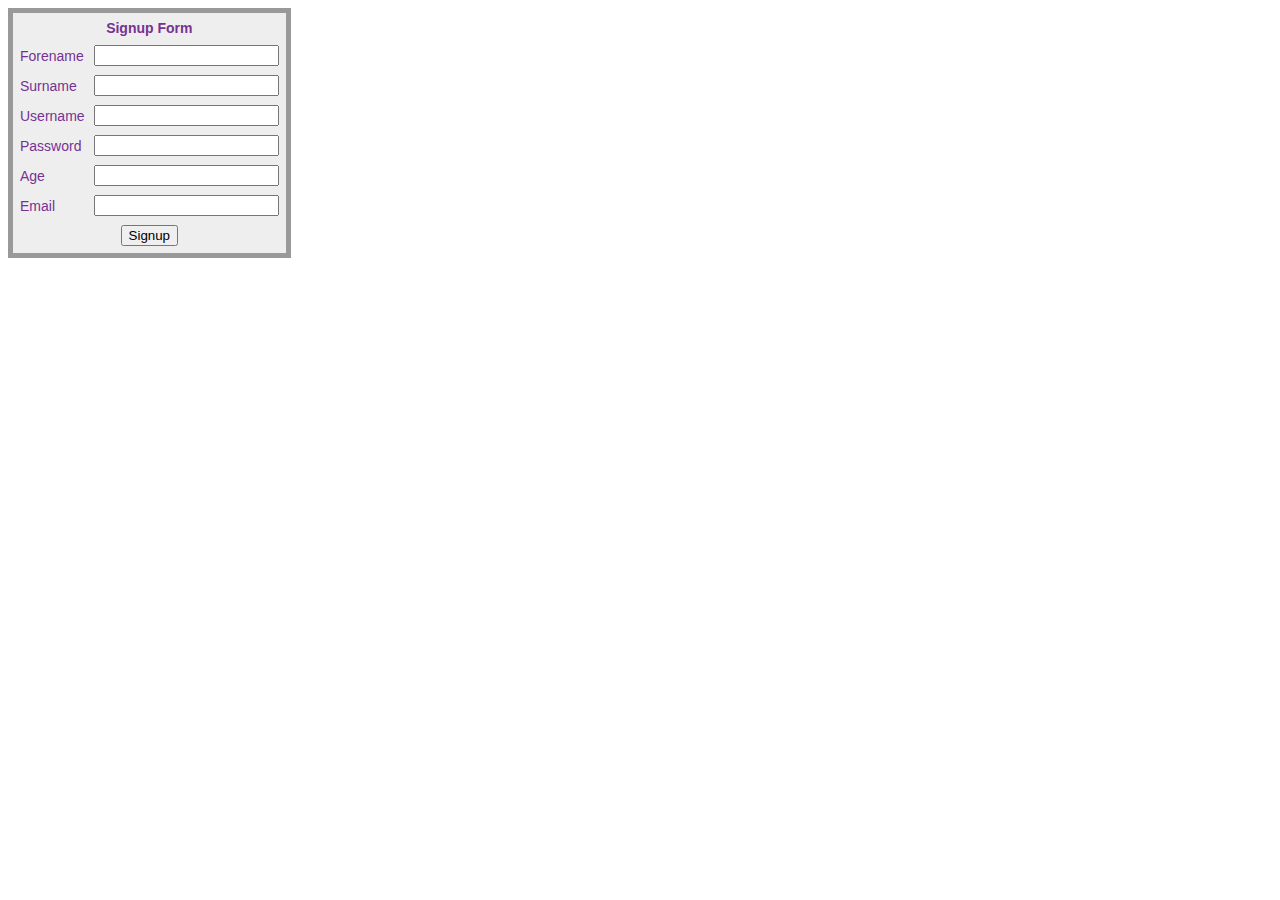
==== signup.html @ 1763d6c4 "first files" ====
<!DOCTYPE html>
<html>
<head>
	<title>An Example Form</title>
	<style>
	.signup {
		border:5px solid #999999; font: normal 14px helvetica; color: #763293;
	}
	</style>
	<script>
	function validate(form) {
		fail = validateForename(form.forename.value)
		fail += validateSurname(form.surname.value)
		//fail += validateUsername(form.username.value)
		//fail += validatePassword(form.password.value)
		//fail += validateAge(form.age.value)
		//fail += validateEmail(form.email.value)
		
		if (fail == "") return true
		else { alert(fail); return false }
	}
    function validateForename(field)
    {
        return (field == "") ? "No Forename was entered.\n" : ""
    }
    function validateSurname(field)
    {
        return (field == "") ? "No Surname was entered.\n" : ""
    }


	</script>
</head>
<body>
	<table class = "signup" border="0" cellpadding="2" cellspacing="5" bgcolor="#eeeeee">
		<th colspan="2" align="center">Signup Form</th>
		<form method="post" action = "authenticate.php" onsubmit="return validate(this)">
			<tr><td>Forename</td>
				<td><input type="text" maxlength="32" name="forename"></td></tr>
			<tr><td>Surname</td>
				<td><input type="text" maxlength="32" name="surname"></td></tr>
			<tr><td>Username</td>
				<td><input type="text" maxlength="16" name="username"></td></tr>
			<tr><td>Password</td>
				<td><input type="text" maxlength="12" name="password"></td></tr>
			<tr><td>Age</td>
				<td><input type="text" maxlength="3" name="age"></td></tr>
			<tr><td>Email</td>
				<td><input type="text" maxlength="64" name="email"></td></tr>
			<tr><td colspan="2" align="center"><input type="submit"
				value="Signup"></td></tr>
		</form>
	</table>
</body>
</html>
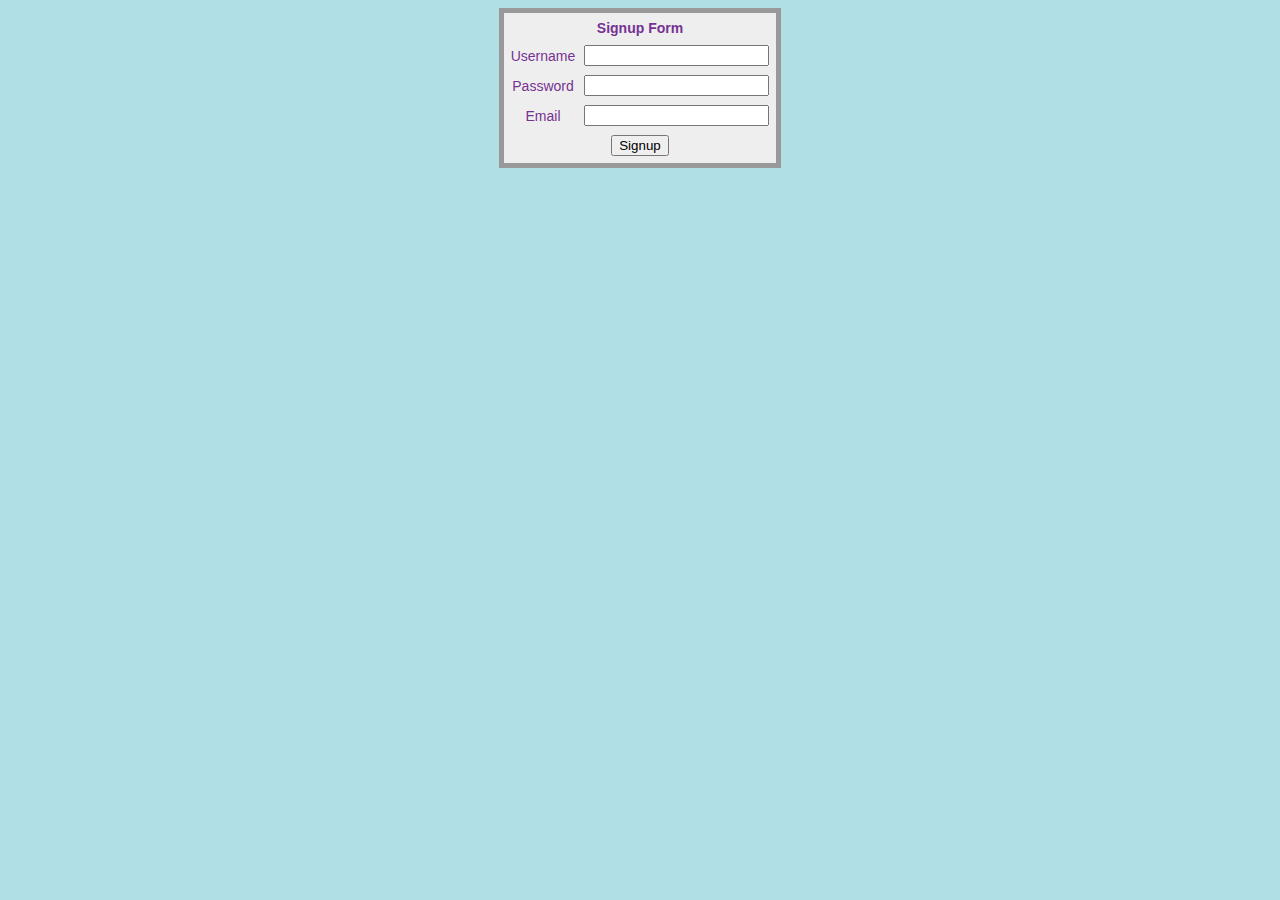
==== commit 20c25b28: "CSS" ====
--- a/signup.html
+++ b/signup.html
@@ -2,54 +2,71 @@
 <html>
 <head>
 	<title>An Example Form</title>
-	<style>
-	.signup {
-		border:5px solid #999999; font: normal 14px helvetica; color: #763293;
-	}
-	</style>
+    <style>
+    .signup {
+        border:5px solid #999999; font: normal 14px helvetica; color: #763293; display: inline-block;
+        }
+    </style>
+    <link rel="stylesheet" href="styles.css" />
 	<script>
 	function validate(form) {
-		fail = validateForename(form.forename.value)
-		fail += validateSurname(form.surname.value)
-		//fail += validateUsername(form.username.value)
-		//fail += validatePassword(form.password.value)
-		//fail += validateAge(form.age.value)
-		//fail += validateEmail(form.email.value)
+		fail = validateUsername(form.username.value)
+		fail += validatePassword(form.password.value)
+		fail += validateEmail(form.email.value)
 		
 		if (fail == "") return true
 		else { alert(fail); return false }
 	}
-    function validateForename(field)
+    function validateUsername(field)
     {
-        return (field == "") ? "No Forename was entered.\n" : ""
+        val = "";
+        if (field == "") 
+            val += "No Username was entered.\n"
+        if (field.length < 3)
+            val += "Usernames must be at least 3 characters.\n"
+        if (/[^a-zA-Z0-9_-]/.test(field))
+            val += "Only a-z, A-Z, 0-9, - and _ allowed in Usernames.\n"
+        return val
     }
-    function validateSurname(field)
+        
+    function validatePassword(field)
     {
-        return (field == "") ? "No Surname was entered.\n" : ""
+        val=""
+        if (field == "")
+            val += "No Password was entered.\n"
+        if (field.length < 3)
+            val += "Passwords must be at least 3 characters.\n"
+        if (!/[a-z]/.test(field) || ! /[A-Z]/.test(field) ||!/[0-9]/.test(field))
+            val += "Passwords require one each of a-z, A-Z and 0-9.\n"
+        return val
     }
-
-
+    function validateEmail(field)
+    {
+        val = ""
+        if (field == "") 
+            val += "No Email was entered.\n"
+        if (!((field.indexOf(".") > 0) && (field.indexOf("@") > 0)) || /[^a-zA-Z0-9.@_-]/.test(field))
+            val += "The Email address is invalid.\n"
+        return val
+    }
 	</script>
 </head>
 <body>
-	<table class = "signup" border="0" cellpadding="2" cellspacing="5" bgcolor="#eeeeee">
-		<th colspan="2" align="center">Signup Form</th>
-		<form method="post" action = "authenticate.php" onsubmit="return validate(this)">
-			<tr><td>Forename</td>
-				<td><input type="text" maxlength="32" name="forename"></td></tr>
-			<tr><td>Surname</td>
-				<td><input type="text" maxlength="32" name="surname"></td></tr>
-			<tr><td>Username</td>
-				<td><input type="text" maxlength="16" name="username"></td></tr>
-			<tr><td>Password</td>
-				<td><input type="text" maxlength="12" name="password"></td></tr>
-			<tr><td>Age</td>
-				<td><input type="text" maxlength="3" name="age"></td></tr>
-			<tr><td>Email</td>
-				<td><input type="text" maxlength="64" name="email"></td></tr>
-			<tr><td colspan="2" align="center"><input type="submit"
-				value="Signup"></td></tr>
-		</form>
-	</table>
+    <div class = "contain">
+        <table class = "signup" border="0" cellpadding="2" cellspacing="5" bgcolor="#eeeeee">
+            <th colspan="2" align="center">Signup Form</th>
+            <form method="post" action = "authenticate.php" onsubmit="return validate(this)">
+                <tr><td>Username</td>
+                    <td><input type="text" maxlength="16" name="username"></td></tr>
+                <tr><td>Password</td>
+                    <td><input type="password" maxlength="12" name="password"></td></tr>
+                <tr><td>Email</td>
+                    <td><input type="text" maxlength="64" name="email"></td></tr>
+                <input type = "hidden" value = "signup" name="sign" >
+                <tr><td colspan="2" align="center"><input type="submit"
+                    value="Signup"></td></tr>
+            </form>
+        </table>
+    </div>
 </body>
 </html>
--- a/styles.css
+++ b/styles.css
@@ -0,0 +1,12 @@
+body {
+    background-color: powderblue;
+}
+.contain{
+    text-align: center;
+}
+h1 {
+    color: blue;
+}
+a {
+    color: #0000ff;
+}